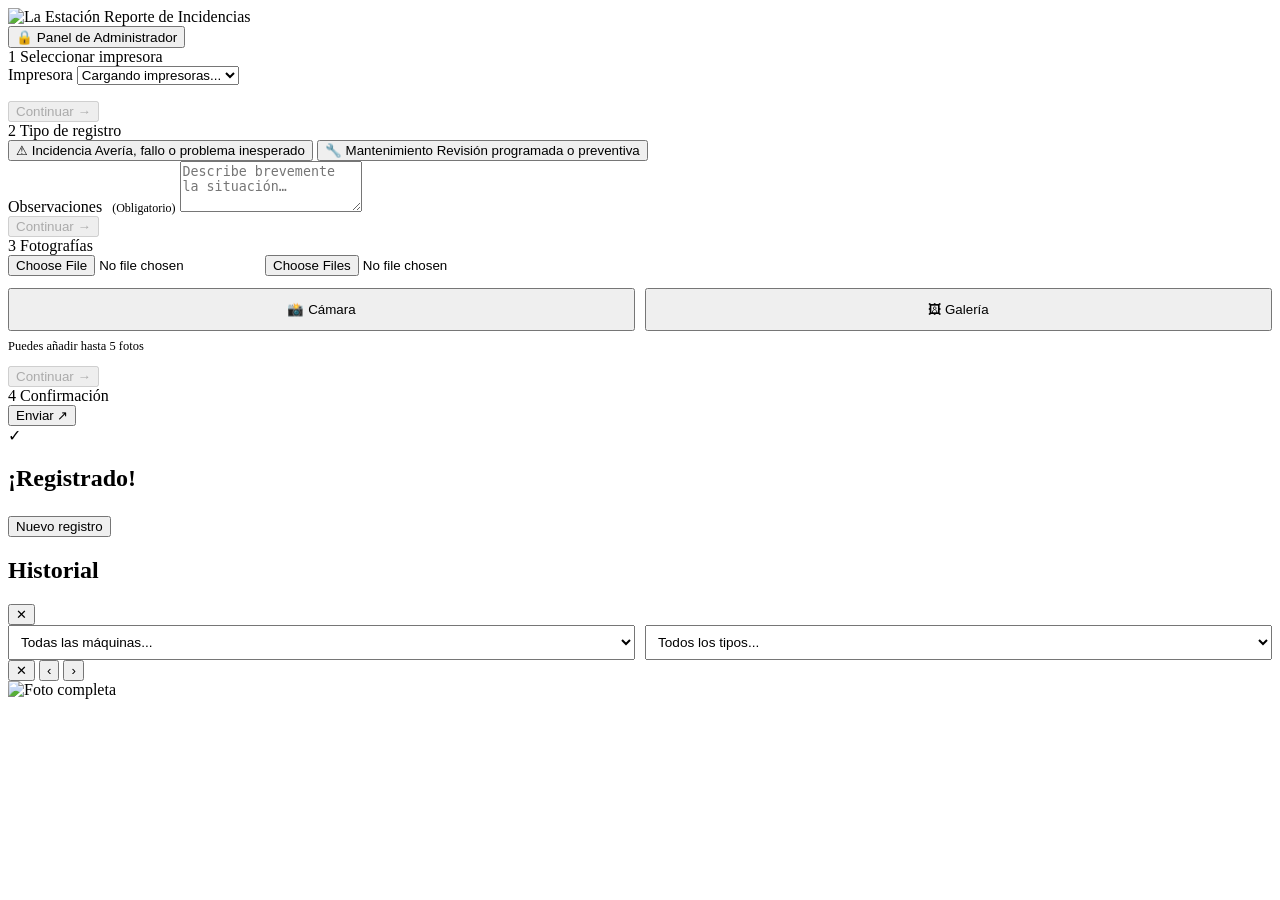
==== public/index.html @ 83c1a0db "ui: rename admin button to 'Panel de Administrador'" ====
<!DOCTYPE html>
<html lang="es">

<head>
  <meta charset="UTF-8" />
  <meta name="viewport" content="width=device-width, initial-scale=1.0" />
  <meta name="theme-color" content="#0f1117" />
  <meta name="description"
    content="Registra incidencias y mantenimientos de las impresoras 3D." />
  <title>Reporte de Impresora</title>
  <link rel="icon" type="image/png" href="favicon.png" />
  <link rel="preconnect" href="https://fonts.googleapis.com" />
  <link rel="preconnect" href="https://fonts.gstatic.com" crossorigin />
  <link
    href="https://fonts.googleapis.com/css2?family=Inter:wght@300;400;500;600;700&family=JetBrains+Mono:wght@400;600&display=swap"
    rel="stylesheet" />
  <link rel="stylesheet" href="style.css" />
  <!-- QR code generator (para el botón QR del header) -->
  <script src="https://cdn.jsdelivr.net/npm/qrcode-generator@1.4.4/qrcode.min.js"></script>
</head>

<body>

  <!-- ─── Header ─────────────────────────────────────────────────────────── -->
  <header class="app-header">
    <div class="header-inner">
      <div class="logo">
        <img src="logo-brain.png" alt="La Estación" class="logo-icon-img" />
        <span class="logo-text">Reporte de Incidencias</span>
      </div>
      <div class="header-meta">
        <span id="clock" class="clock" style="display:none"></span>
        <button id="btnHistory" class="btn btn-ghost" title="Ver Historial" style="display:none">
          📋 Historial
        </button>
        <button id="btnAdmin" class="btn btn-ghost" style="font-size:0.85rem;" onclick="window.location.href='dashboard.html'">
          🔒 Panel de Administrador
        </button>
        <span class="badge-status online" id="statusBadge" style="display:none">● Online</span>
      </div>
    </div>
  </header>

  <!-- ─── Main ────────────────────────────────────────────────────────────── -->
  <main class="main-content">

    <!-- Step 1: Machine selector -->
    <section class="card step-card" id="step1">
      <div class="step-label"><span class="step-number">1</span> Seleccionar impresora</div>

      <div class="field-group">
        <label class="field-label" for="machineSelect">Impresora</label>
        <select id="machineSelect" class="text-input select-input">
          <option value="">Cargando impresoras...</option>
        </select>
        <p class="field-hint" id="machineHint"></p>
      </div>

      <button class="btn btn-primary btn-full" id="btnNext1" disabled>
        Continuar <span class="arrow">→</span>
      </button>

    </section>

    <!-- Step 2: Type selector -->
    <section class="card step-card locked" id="step2">
      <div class="step-label"><span class="step-number">2</span> Tipo de registro</div>

      <div class="type-grid">
        <button class="type-card" id="typeIncidencia" data-type="Incidencia">
          <span class="type-icon">⚠</span>
          <span class="type-title">Incidencia</span>
          <span class="type-desc">Avería, fallo o problema inesperado</span>
        </button>
        <button class="type-card" id="typeMantenimiento" data-type="Mantenimiento">
          <span class="type-icon">🔧</span>
          <span class="type-title">Mantenimiento</span>
          <span class="type-desc">Revisión programada o preventiva</span>
        </button>
      </div>

      <div class="field-group">
        <label class="field-label" for="notes">
          Observaciones
          <span id="notesHint" style="color:var(--warning); font-size:0.75rem; margin-left: 6px;">(Obligatorio)</span>
        </label>
        <textarea id="notes" class="text-input textarea" rows="3"
          placeholder="Describe brevemente la situación…"></textarea>
      </div>

      <button class="btn btn-primary btn-full mt-4" id="btnNext2" disabled>
        Continuar <span class="arrow">→</span>
      </button>
    </section>

    <!-- Step 3: Photo -->
    <section class="card step-card locked" id="step3">
      <div class="step-label"><span class="step-number">3</span> Fotografías</div>

      <input type="file" id="photoInputCamera" accept="image/*" capture="environment" class="hidden" />
      <input type="file" id="photoInputGallery" accept="image/*" multiple class="hidden" />

      <!-- Thumbnail grid — tiles added by JS -->
      <div class="photo-grid" id="photoGrid"></div>
      
      <div id="photoAddContainer" style="display:flex; gap:10px; margin-top:12px;">
         <button type="button" class="btn btn-ghost" id="btnCamera" style="flex:1; padding:12px 0;">📸 Cámara</button>
         <button type="button" class="btn btn-ghost" id="btnGallery" style="flex:1; padding:12px 0;">🖼 Galería</button>
      </div>

      <p class="field-hint" id="photoHint" style="margin-top:8px;color:var(--text2);font-size:.78rem">Puedes añadir hasta 5 fotos</p>

      <button class="btn btn-primary btn-full mt-4" id="btnNext3" disabled>
        Continuar <span class="arrow">→</span>
      </button>
    </section>

    <!-- Step 4: Preview & Submit -->
    <section class="card step-card locked" id="step4">
      <div class="step-label"><span class="step-number">4</span> Confirmación</div>

      <div class="summary-grid" id="summaryGrid"></div>

      <button class="btn btn-submit btn-full mt-6" id="btnSubmit">
        <span id="submitText">Enviar ↗</span>
        <span id="submitSpinner" class="spinner hidden"></span>
      </button>
    </section>

  </main>

  <!-- ─── Toast ────────────────────────────────────────────────────────────── -->
  <div class="toast" id="toast"></div>

  <!-- ─── Success overlay ───────────────────────────────────────────────────── -->
  <div class="overlay hidden" id="successOverlay">
    <div class="success-card">
      <div class="success-icon">✓</div>
      <h2>¡Registrado!</h2>
      <p id="successDetail" style="margin-bottom: 24px; font-weight: 500;"></p>
      <button class="btn btn-primary" id="btnNewRecord">Nuevo registro</button>
    </div>
  </div>

  <!-- ─── WebRTC Camera Overlay (Desktop) ─────────────────────────────────────── -->
  <div class="overlay hidden" id="cameraOverlay" style="z-index: 1000; display:none; justify-content:center; align-items:center; position:fixed; inset:0; background:rgba(0,0,0,0.85); backdrop-filter:blur(8px);">
    <div class="card" style="width: 90%; max-width: 500px; padding: 20px; background:var(--card); border:1px solid var(--border); border-radius:12px;">
      <h3 style="margin-bottom: 12px; font-size:1.1rem; color:var(--text1)">Cámara Web</h3>
      <div style="position:relative; width:100%; aspect-ratio:4/3; background:#000; border-radius:8px; overflow:hidden; margin-bottom: 16px;">
        <video id="camVideo" autoplay playsinline style="width:100%; height:100%; object-fit:cover;"></video>
      </div>
      <div style="display:flex; gap:10px;">
        <button class="btn btn-ghost" id="btnCamClose" style="flex:1;">Cancelar</button>
        <button class="btn btn-primary" id="btnCamCapture" style="flex:2;">📸 Capturar Foto</button>
      </div>
      <canvas id="camCanvas" class="hidden" style="display:none;"></canvas>
    </div>
  </div>

  <!-- ─── History Overlay ───────────────────────────────────────────────────── -->
  <div class="overlay hidden" id="historyOverlay">
    <div class="history-card">
      <div class="history-header">
        <h2>Historial</h2>
        <button id="btnCloseHistory" class="btn-icon">✕</button>
      </div>
      <div class="history-filters" style="display:flex; gap:10px;">
         <select id="histFilterAsset" class="text-input select-input" style="padding:8px; font-size:0.85rem; flex:1;">
           <option value="">Todas las máquinas...</option>
         </select>
         <select id="histFilterType" class="text-input select-input" style="padding:8px; font-size:0.85rem; flex:1;">
           <option value="">Todos los tipos...</option>
           <option value="Incidencia">Incidencias</option>
           <option value="Mantenimiento">Mantenimientos</option>
         </select>
      </div>
      <div class="history-list" id="historyList">
        <!-- populated by js -->
      </div>
    </div>
  </div>

  <!-- ─── Lightbox ──────────────────────────────────────────────────────────── -->
  <div id="lightbox" class="lightbox hidden" role="dialog" aria-modal="true">
    <button id="lightboxClose" class="lightbox-close" title="Cerrar">✕</button>
    <button id="lightboxPrev" class="lightbox-nav lightbox-prev" title="Anterior">‹</button>
    <button id="lightboxNext" class="lightbox-nav lightbox-next" title="Siguiente">›</button>
    <div class="lightbox-inner">
      <img id="lightboxImg" src="" alt="Foto completa" />
      <div id="lightboxCounter" class="lightbox-counter"></div>
    </div>
  </div>

  <script src="app.js"></script>
</body>

</html>
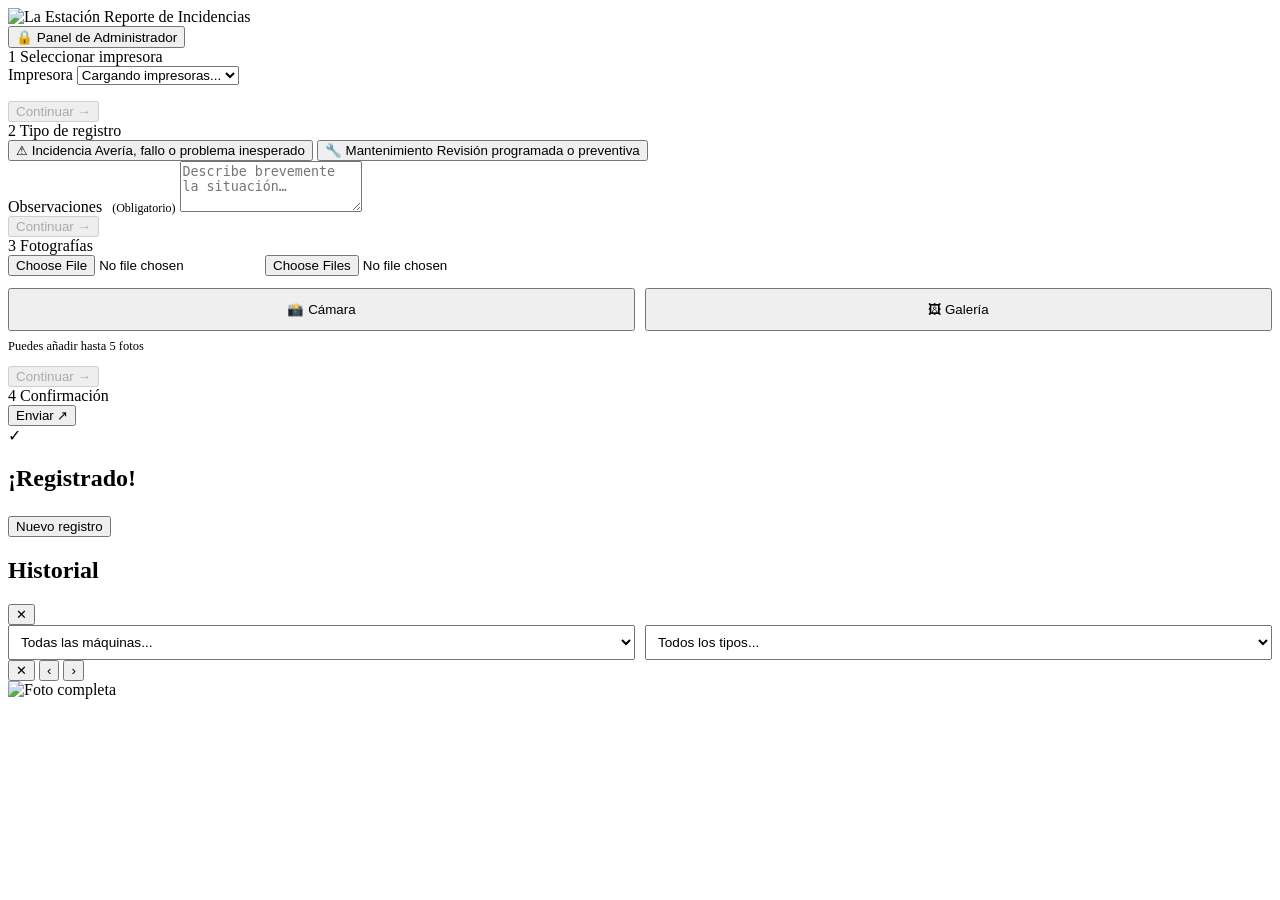
==== commit dd33ad2f: "feat: implement multi-step printer incident and maintenance reporting interface with admin dashboard" ====
--- a/public/index.html
+++ b/public/index.html
@@ -15,6 +15,7 @@
     href="https://fonts.googleapis.com/css2?family=Inter:wght@300;400;500;600;700&family=JetBrains+Mono:wght@400;600&display=swap"
     rel="stylesheet" />
   <link rel="stylesheet" href="style.css" />
+  <script src="https://cdn.jsdelivr.net/npm/@supabase/supabase-js@2"></script>
   <!-- QR code generator (para el botón QR del header) -->
   <script src="https://cdn.jsdelivr.net/npm/qrcode-generator@1.4.4/qrcode.min.js"></script>
 </head>
